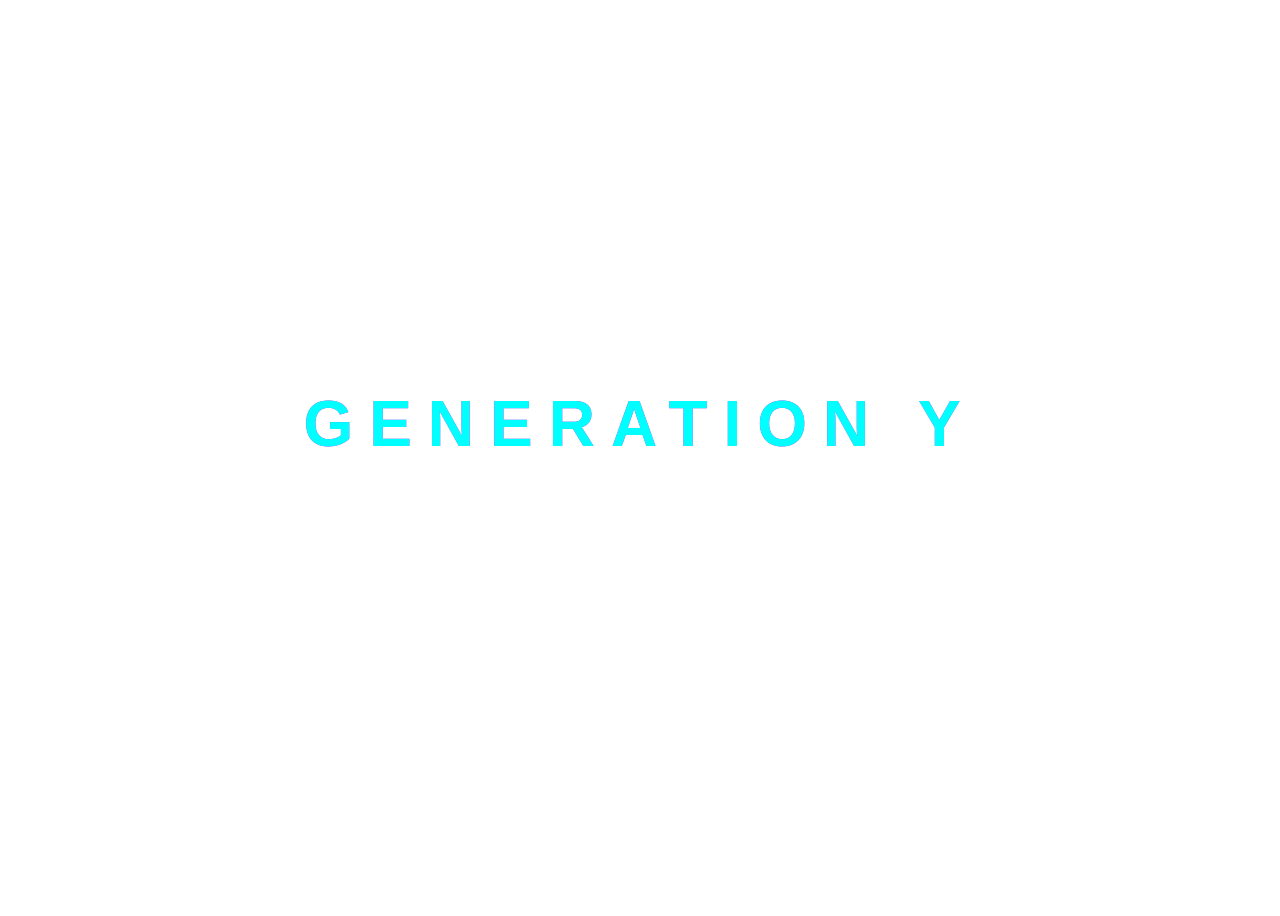
==== Glitch/GenY/index.html @ 8237e108 "add files" ====
<!DOCTYPE html>
<html lang="en">
  <head>
    <meta charset="UTF-8" />
    <meta name="viewport" content="width=device-width, initial-scale=1.0" />
    <title>Document</title>
    <link rel="stylesheet" href="style.css" />
  </head>
  <body>
    <section id="genY" class="genY">
      <!-- BACKGROUND (RGB layers) -->
      <div class="bg-wrapper">
        <div class="bg base"></div>
        <div class="bg red"></div>
        <div class="bg blue"></div>
      </div>

      <!-- SCANLINES -->
      <div class="scanlines"></div>

      <!-- CONTENT -->
      <div class="content">
        <h1 class="glitch-text" data-text="GENERATION Y">GENERATION Y</h1>

        <p class="year"></p>
        <p class="label"></p>
      </div>
    </section>
    <script src="./script.js"></script>
  </body>
</html>
---- Glitch/GenY/style.css ----
/* ---------- BASE SECTION ---------- */
.genY {
    position: relative;
    height: 100vh;
    overflow: hidden;
    color: white;
    font-family: Helvetica, Arial, sans-serif;
  }
  
  /* ---------- BACKGROUND ---------- */
  .bg-wrapper {
    position: absolute;
    inset: 0;
    z-index: -3;
  }
  
  .bg {
    position: absolute;
    inset: 0;
    background-size: cover;
    background-position: center;
    will-change: transform;
  }
  
  .bg.red {
    mix-blend-mode: screen;
    opacity: 0.7;
  }
  
  .bg.blue {
    mix-blend-mode: screen;
    opacity: 0.7;
  }
  
  /* ---------- SCANLINES ---------- */
  .scanlines {
    position: absolute;
    inset: 0;
    pointer-events: none;
    background: repeating-linear-gradient(
      to bottom,
      rgba(255,255,255,0.03),
      rgba(255,255,255,0.03) 1px,
      rgba(0,0,0,0) 3px
    );
  }
  
  /* ---------- CONTENT ---------- */
  .content {
    position: relative;
    height: 100%;
    display: flex;
    flex-direction: column;
    justify-content: center;
    align-items: center;
    text-align: center;
  }
  
  .glitch-text {
    font-size: 4rem;
    letter-spacing: 0.25em;
    position: relative;
  }
  
  /* RGB TEXT */
  .glitch-text::before,
  .glitch-text::after {
    content: attr(data-text);
    position: absolute;
    inset: 0;
  }
  
  .glitch-text::before { color: magenta; }
  .glitch-text::after  { color: cyan; }
  
  /* ---------- LABELS ---------- */
  .year {
    margin-top: 1rem;
    font-size: 1.5rem;
    opacity: 0.9;
  }
  
  .label {
    font-size: 0.9rem;
    opacity: 0.6;
    max-width: 500px;
  }
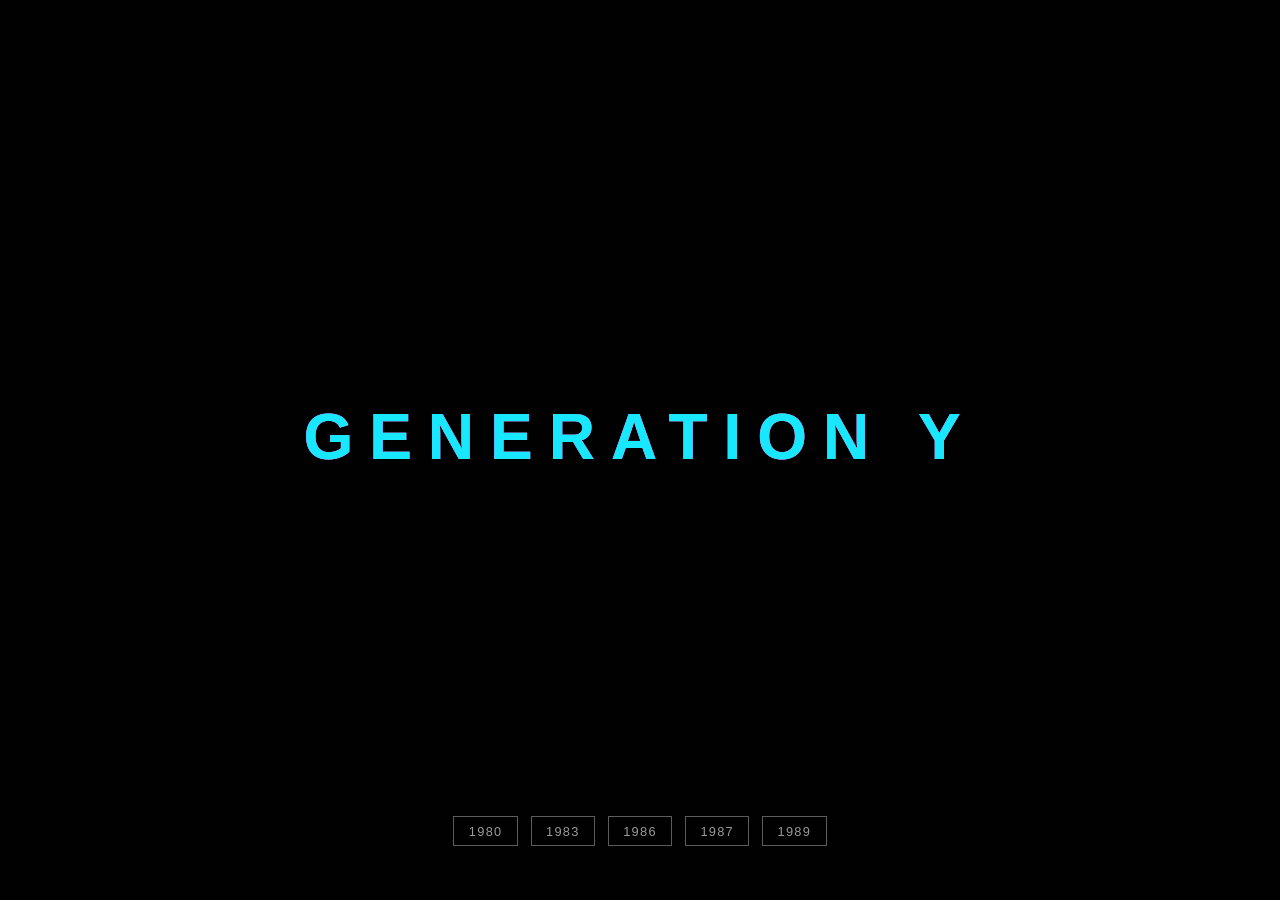
==== commit 01fc64c1: "Add files via upload" ====
--- a/Glitch/GenY/index.html
+++ b/Glitch/GenY/index.html
@@ -1,31 +1,46 @@
 <!DOCTYPE html>
 <html lang="en">
-  <head>
-    <meta charset="UTF-8" />
-    <meta name="viewport" content="width=device-width, initial-scale=1.0" />
-    <title>Document</title>
-    <link rel="stylesheet" href="style.css" />
-  </head>
-  <body>
-    <section id="genY" class="genY">
-      <!-- BACKGROUND (RGB layers) -->
-      <div class="bg-wrapper">
-        <div class="bg base"></div>
-        <div class="bg red"></div>
-        <div class="bg blue"></div>
-      </div>
+<head>
+  <meta charset="UTF-8" />
+  <meta name="viewport" content="width=device-width, initial-scale=1.0" />
+  <title>Gen Y Glitch Preview</title>
+  <link rel="stylesheet" href="./style.css" />
+</head>
 
-      <!-- SCANLINES -->
-      <div class="scanlines"></div>
+<body>
 
-      <!-- CONTENT -->
-      <div class="content">
-        <h1 class="glitch-text" data-text="GENERATION Y">GENERATION Y</h1>
+<section id="genY" class="genY">
 
-        <p class="year"></p>
-        <p class="label"></p>
-      </div>
-    </section>
-    <script src="./script.js"></script>
-  </body>
+  <div class="bg-wrapper">
+    <div class="bg base"></div>
+    <div class="bg red"></div>
+    <div class="bg blue"></div>
+  </div>
+
+  <div class="scanlines"></div>
+
+  <div class="content">
+    <h1 class="glitch-text" data-text="GENERATION Y">
+      GENERATION Y
+    </h1>
+
+    <div class="info">
+      <span class="year"></span>
+      <span class="label"></span>
+    </div>
+
+    <div class="controls">
+      <button data-year="0">1980</button>
+      <button data-year="1">1983</button>
+      <button data-year="2">1986</button>
+      <button data-year="3">1987</button>
+      <button data-year="4">1989</button>
+    </div>
+  </div>
+
+</section>
+
+<script type="module" src="./script.js"></script>
+
+</body>
 </html>
--- a/Glitch/GenY/style.css
+++ b/Glitch/GenY/style.css
@@ -1,88 +1,188 @@
-/* ---------- BASE SECTION ---------- */
+/* ===============================
+   RESET & BASE
+================================ */
+* {
+  margin: 0;
+  padding: 0;
+  box-sizing: border-box;
+}
+
+html, body {
+  width: 100%;
+  height: 100%;
+}
+
+body {
+  background: black;
+  color: white;
+  font-family: Helvetica, Arial, sans-serif;
+  overflow: hidden;
+}
+
+/* ===============================
+   SECTION GEN Y
+================================ */
 .genY {
-    position: relative;
-    height: 100vh;
-    overflow: hidden;
-    color: white;
-    font-family: Helvetica, Arial, sans-serif;
+  position: relative;
+  width: 100%;
+  height: 100vh;
+  overflow: hidden;
+}
+
+/* ===============================
+   BACKGROUND (RGB LAYERS)
+================================ */
+.bg-wrapper {
+  position: absolute;
+  inset: 0;
+  z-index: -3;
+  overflow: hidden;
+}
+
+.bg {
+  position: absolute;
+  inset: 0;
+  background-size: cover;
+  background-position: center;
+  will-change: transform;
+}
+
+/* RGB layers */
+.bg.red {
+  mix-blend-mode: screen;
+  opacity: 0.7;
+}
+
+.bg.blue {
+  mix-blend-mode: screen;
+  opacity: 0.7;
+}
+
+/* ===============================
+   SCANLINES (FINES)
+================================ */
+.scanlines {
+  position: absolute;
+  inset: 0;
+  pointer-events: none;
+  z-index: -2;
+  background: repeating-linear-gradient(
+    to bottom,
+    rgba(255,255,255,0.025),
+    rgba(255,255,255,0.025) 1px,
+    rgba(0,0,0,0) 3px
+  );
+  animation: scanMove 0.4s linear infinite;
+  opacity: 0.2;
+}
+
+@keyframes scanMove {
+  from { background-position: 0 0; }
+  to   { background-position: 0 8px; }
+}
+
+/* ===============================
+   CONTENT
+================================ */
+.content {
+  position: relative;
+  z-index: 1;
+  height: 100%;
+  display: flex;
+  flex-direction: column;
+  justify-content: center;
+  align-items: center;
+  text-align: center;
+}
+
+/* ===============================
+   GLITCH TEXT
+================================ */
+.glitch-text {
+  position: relative;
+  font-size: 4rem;
+  font-weight: 800;
+  letter-spacing: 0.25em;
+  text-transform: uppercase;
+}
+
+/* RGB split text */
+.glitch-text::before,
+.glitch-text::after {
+  content: attr(data-text);
+  position: absolute;
+  inset: 0;
+  opacity: 0.9;
+  pointer-events: none;
+}
+
+.glitch-text::before {
+  color: magenta;
+}
+
+.glitch-text::after {
+  color: cyan;
+}
+
+/* ===============================
+   INFO (YEAR + LABEL)
+================================ */
+.info {
+  margin-top: 1.2rem;
+  display: flex;
+  flex-direction: column;
+  gap: 0.4rem;
+}
+
+.year {
+  font-size: 1.6rem;
+  font-weight: 600;
+}
+
+.label {
+  font-size: 0.9rem;
+  opacity: 0.7;
+  max-width: 420px;
+}
+
+/* ===============================
+   CONTROLS (PREVIEW MODE)
+================================ */
+.controls {
+  position: absolute;
+  bottom: 6%;
+  display: flex;
+  gap: 0.8rem;
+}
+
+.controls button {
+  background: transparent;
+  border: 1px solid rgba(255,255,255,0.6);
+  color: white;
+  padding: 0.4rem 0.9rem;
+  font-size: 0.8rem;
+  letter-spacing: 0.1em;
+  cursor: pointer;
+  opacity: 0.6;
+  transition: opacity 0.2s ease, background 0.2s ease;
+}
+
+.controls button:hover {
+  opacity: 1;
+  background: rgba(255,255,255,0.1);
+}
+
+/* ===============================
+   RESPONSIVE
+================================ */
+@media (max-width: 768px) {
+  .glitch-text {
+    font-size: 2.6rem;
+    letter-spacing: 0.18em;
   }
-  
-  /* ---------- BACKGROUND ---------- */
-  .bg-wrapper {
-    position: absolute;
-    inset: 0;
-    z-index: -3;
+
+  .controls {
+    flex-wrap: wrap;
+    justify-content: center;
   }
-  
-  .bg {
-    position: absolute;
-    inset: 0;
-    background-size: cover;
-    background-position: center;
-    will-change: transform;
-  }
-  
-  .bg.red {
-    mix-blend-mode: screen;
-    opacity: 0.7;
-  }
-  
-  .bg.blue {
-    mix-blend-mode: screen;
-    opacity: 0.7;
-  }
-  
-  /* ---------- SCANLINES ---------- */
-  .scanlines {
-    position: absolute;
-    inset: 0;
-    pointer-events: none;
-    background: repeating-linear-gradient(
-      to bottom,
-      rgba(255,255,255,0.03),
-      rgba(255,255,255,0.03) 1px,
-      rgba(0,0,0,0) 3px
-    );
-  }
-  
-  /* ---------- CONTENT ---------- */
-  .content {
-    position: relative;
-    height: 100%;
-    display: flex;
-    flex-direction: column;
-    justify-content: center;
-    align-items: center;
-    text-align: center;
-  }
-  
-  .glitch-text {
-    font-size: 4rem;
-    letter-spacing: 0.25em;
-    position: relative;
-  }
-  
-  /* RGB TEXT */
-  .glitch-text::before,
-  .glitch-text::after {
-    content: attr(data-text);
-    position: absolute;
-    inset: 0;
-  }
-  
-  .glitch-text::before { color: magenta; }
-  .glitch-text::after  { color: cyan; }
-  
-  /* ---------- LABELS ---------- */
-  .year {
-    margin-top: 1rem;
-    font-size: 1.5rem;
-    opacity: 0.9;
-  }
-  
-  .label {
-    font-size: 0.9rem;
-    opacity: 0.6;
-    max-width: 500px;
-  }
-  +}
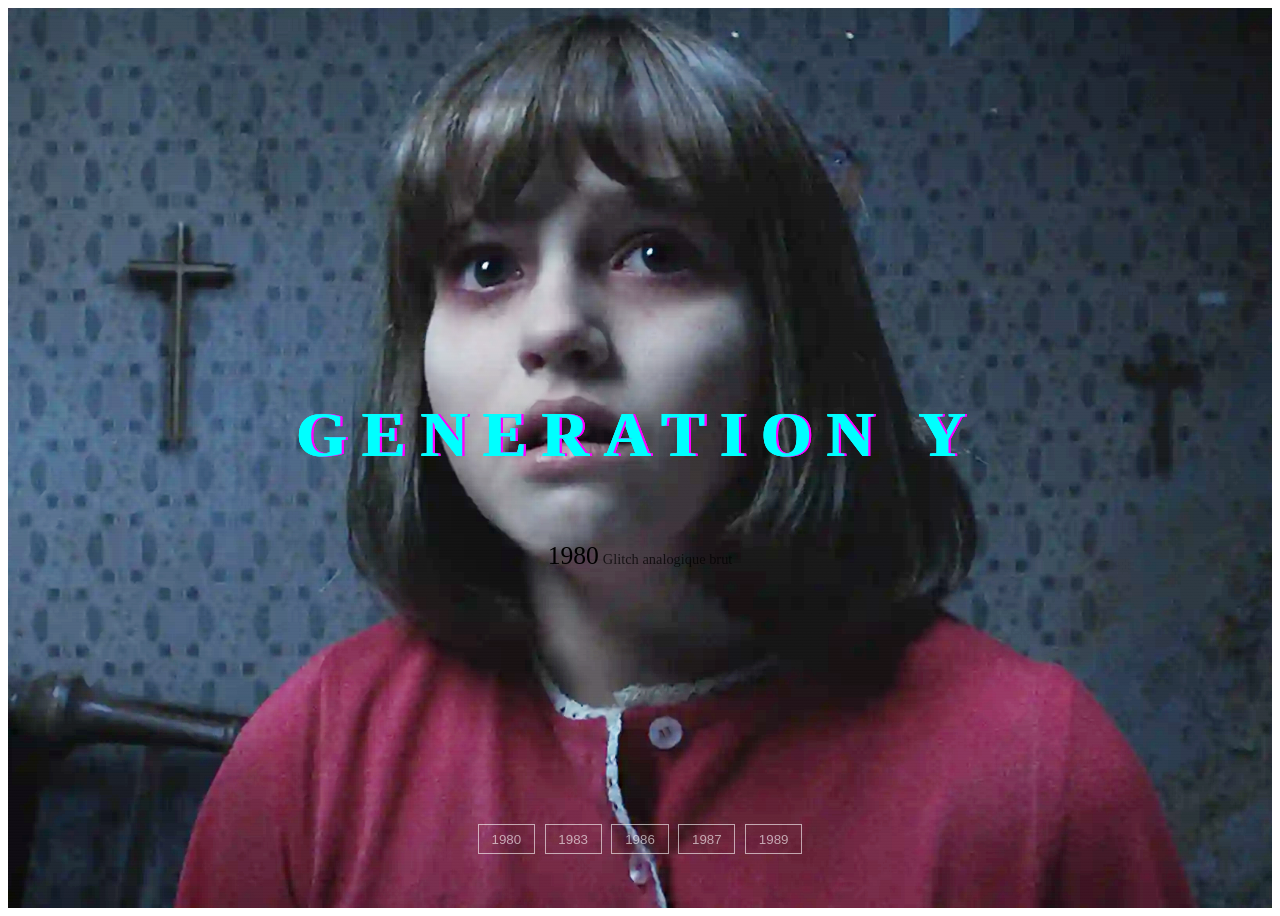
==== commit 18fa3219: "Add files via upload" ====
--- a/Glitch/GenY/index.html
+++ b/Glitch/GenY/index.html
@@ -9,36 +9,38 @@
 
 <body>
 
-<section id="genY" class="genY">
+  <section id="genY" class="genY">
 
-  <div class="bg-wrapper">
-    <div class="bg base"></div>
-    <div class="bg red"></div>
-    <div class="bg blue"></div>
-  </div>
-
-  <div class="scanlines"></div>
-
-  <div class="content">
-    <h1 class="glitch-text" data-text="GENERATION Y">
-      GENERATION Y
-    </h1>
-
-    <div class="info">
-      <span class="year"></span>
-      <span class="label"></span>
+    <div class="bg-wrapper">
+      <div class="bg base"></div>
+      <div class="bg red"></div>
+      <div class="bg blue"></div>
     </div>
-
-    <div class="controls">
-      <button data-year="0">1980</button>
-      <button data-year="1">1983</button>
-      <button data-year="2">1986</button>
-      <button data-year="3">1987</button>
-      <button data-year="4">1989</button>
+  
+    <div class="scanlines"></div>
+  
+    <div class="content">
+      <h1 class="glitch-text" data-text="GENERATION Y">
+        GENERATION Y
+      </h1>
+  
+      <div class="info">
+        <span class="year"></span>
+        <span class="label"></span>
+      </div>
+  
+      <!-- Mode preview (peut être retiré plus tard) -->
+      <div class="controls">
+        <button data-year="0">1980</button>
+        <button data-year="1">1983</button>
+        <button data-year="2">1986</button>
+        <button data-year="3">1987</button>
+        <button data-year="4">1989</button>
+      </div>
     </div>
-  </div>
-
-</section>
+  
+  </section>
+  
 
 <script type="module" src="./script.js"></script>
 
--- a/Glitch/GenY/style.css
+++ b/Glitch/GenY/style.css
@@ -1,90 +1,63 @@
 /* ===============================
-   RESET & BASE
+   GEN Y – GLITCH COMPONENT
 ================================ */
-* {
-  margin: 0;
-  padding: 0;
-  box-sizing: border-box;
-}
 
-html, body {
-  width: 100%;
-  height: 100%;
-}
-
-body {
-  background: black;
-  color: white;
-  font-family: Helvetica, Arial, sans-serif;
-  overflow: hidden;
-}
-
-/* ===============================
-   SECTION GEN Y
-================================ */
 .genY {
   position: relative;
   width: 100%;
   height: 100vh;
+  background: black;
   overflow: hidden;
 }
 
-/* ===============================
-   BACKGROUND (RGB LAYERS)
-================================ */
-.bg-wrapper {
+/* BACKGROUND */
+.genY .bg-wrapper {
   position: absolute;
   inset: 0;
-  z-index: -3;
-  overflow: hidden;
+  z-index: 0; /* 👈 au lieu de -3 */
 }
 
-.bg {
+.genY .bg {
   position: absolute;
   inset: 0;
   background-size: cover;
   background-position: center;
-  will-change: transform;
 }
 
-/* RGB layers */
-.bg.red {
+/* CONTENT AU-DESSUS */
+.genY .content {
+  position: relative;
+  z-index: 2;
+}
+
+
+.genY .bg.red,
+.genY .bg.blue {
   mix-blend-mode: screen;
   opacity: 0.7;
 }
 
-.bg.blue {
-  mix-blend-mode: screen;
-  opacity: 0.7;
-}
-
-/* ===============================
-   SCANLINES (FINES)
-================================ */
-.scanlines {
+/* ---------- SCANLINES ---------- */
+.genY .scanlines {
   position: absolute;
   inset: 0;
   pointer-events: none;
-  z-index: -2;
   background: repeating-linear-gradient(
     to bottom,
-    rgba(255,255,255,0.025),
-    rgba(255,255,255,0.025) 1px,
+    rgba(255,255,255,0.03),
+    rgba(255,255,255,0.03) 1px,
     rgba(0,0,0,0) 3px
   );
-  animation: scanMove 0.4s linear infinite;
-  opacity: 0.2;
+  animation: scan 0.4s linear infinite;
 }
 
-@keyframes scanMove {
+@keyframes scan {
   from { background-position: 0 0; }
   to   { background-position: 0 8px; }
 }
 
-/* ===============================
-   CONTENT
-================================ */
-.content {
+/* ---------- CONTENT ---------- */
+.genY .content {
   position: relative;
   z-index: 1;
   height: 100%;
@@ -92,97 +65,59 @@
   flex-direction: column;
   justify-content: center;
   align-items: center;
+}
+
+/* ---------- GLITCH TEXT ---------- */
+.genY .glitch-text {
+  position: relative;
+  font-size: 4rem;
+  letter-spacing: 0.25em;
+  font-weight: 800;
+}
+
+.genY .glitch-text::before,
+.genY .glitch-text::after {
+  content: attr(data-text);
+  position: absolute;
+  inset: 0;
+  pointer-events: none;
+}
+
+.genY .glitch-text::before { color: magenta; }
+.genY .glitch-text::after  { color: cyan; }
+
+/* ---------- INFO ---------- */
+.genY .info {
+  margin-top: 1rem;
   text-align: center;
 }
 
-/* ===============================
-   GLITCH TEXT
-================================ */
-.glitch-text {
-  position: relative;
-  font-size: 4rem;
-  font-weight: 800;
-  letter-spacing: 0.25em;
-  text-transform: uppercase;
+.genY .year {
+  font-size: 1.6rem;
 }
 
-/* RGB split text */
-.glitch-text::before,
-.glitch-text::after {
-  content: attr(data-text);
-  position: absolute;
-  inset: 0;
-  opacity: 0.9;
-  pointer-events: none;
+.genY .label {
+  font-size: 0.9rem;
+  opacity: 0.7;
 }
 
-.glitch-text::before {
-  color: magenta;
-}
-
-.glitch-text::after {
-  color: cyan;
-}
-
-/* ===============================
-   INFO (YEAR + LABEL)
-================================ */
-.info {
-  margin-top: 1.2rem;
-  display: flex;
-  flex-direction: column;
-  gap: 0.4rem;
-}
-
-.year {
-  font-size: 1.6rem;
-  font-weight: 600;
-}
-
-.label {
-  font-size: 0.9rem;
-  opacity: 0.7;
-  max-width: 420px;
-}
-
-/* ===============================
-   CONTROLS (PREVIEW MODE)
-================================ */
-.controls {
+/* ---------- CONTROLS ---------- */
+.genY .controls {
   position: absolute;
   bottom: 6%;
   display: flex;
-  gap: 0.8rem;
+  gap: 0.6rem;
 }
 
-.controls button {
+.genY .controls button {
   background: transparent;
-  border: 1px solid rgba(255,255,255,0.6);
+  border: 1px solid white;
   color: white;
-  padding: 0.4rem 0.9rem;
-  font-size: 0.8rem;
-  letter-spacing: 0.1em;
+  padding: 0.4rem 0.8rem;
+  opacity: 0.6;
   cursor: pointer;
-  opacity: 0.6;
-  transition: opacity 0.2s ease, background 0.2s ease;
 }
 
-.controls button:hover {
+.genY .controls button:hover {
   opacity: 1;
-  background: rgba(255,255,255,0.1);
 }
-
-/* ===============================
-   RESPONSIVE
-================================ */
-@media (max-width: 768px) {
-  .glitch-text {
-    font-size: 2.6rem;
-    letter-spacing: 0.18em;
-  }
-
-  .controls {
-    flex-wrap: wrap;
-    justify-content: center;
-  }
-}
